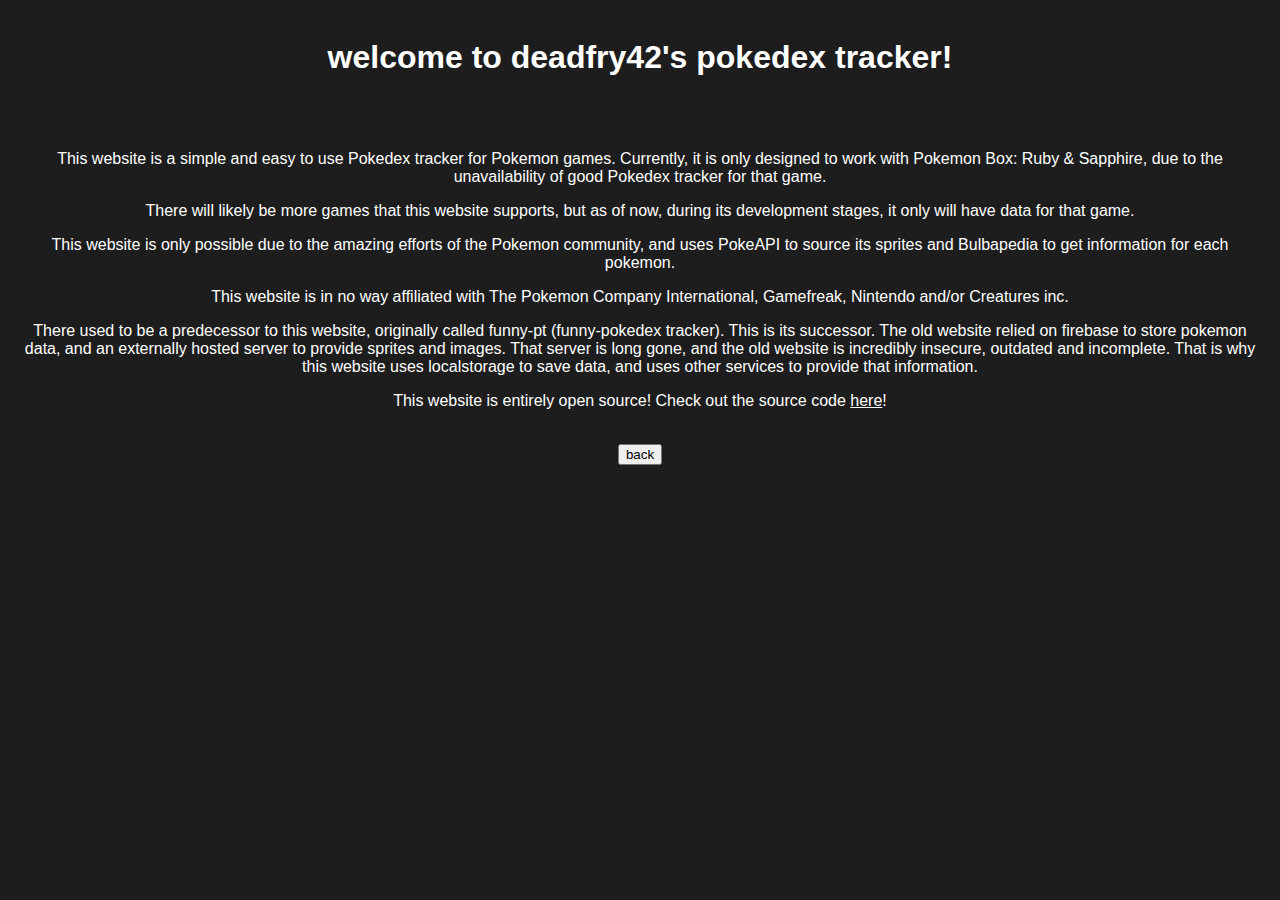
==== infopage/index.html @ b6a17c18 "fixed an api bug, started work on settings" ====
<!DOCTYPE HTML>
<html>
    <head>
        <meta name="apple-mobile-web-app-title" content="deadfry42's pokedex tracker">
        <meta name="apple-mobile-web-app-capable" content="yes">
        <meta name="apple-touch-fullscreen" content="yes">
        <meta name="theme-color" content="#1d1d1d">
        <link rel="apple-touch-icon" sizes="180x180" href="../assets/icon.png">
        <link rel="icon" type="image/x-icon" href="../assets/icon.ico">
        <title id="titlelol">deadfry42's pokedex tracker</title>
        <link rel="stylesheet" href="../index.css"/>
    </head>
    <body id="body">
        <noscript>This website requires Javascript to function. Please enable Javascript in your browser.</noscript>
        <div class="center">
            <h1>welcome to deadfry42's pokedex tracker!</h1>
            <br>
            <br>
            <p>This website is a simple and easy to use Pokedex tracker for Pokemon games. Currently, it is only designed to work with Pokemon Box: Ruby & Sapphire, due to the unavailability of good Pokedex tracker for that game.</p>
            <p>There will likely be more games that this website supports, but as of now, during its development stages, it only will have data for that game.</p>
            <p>This website is only possible due to the amazing efforts of the Pokemon community, and uses PokeAPI to source its sprites and Bulbapedia to get information for each pokemon.</p>
            <p>This website is in no way affiliated with The Pokemon Company International, Gamefreak, Nintendo and/or Creatures inc.</p>
            <p>There used to be a predecessor to this website, originally called funny-pt (funny-pokedex tracker). This is its successor. The old website relied on firebase to store pokemon data, and an externally hosted server to provide sprites and images. That server is long gone, and the old website is incredibly insecure, outdated and incomplete. That is why this website uses localstorage to save data, and uses other services to provide that information.</p>
            <p>This website is entirely open source! Check out the source code <a href="https://github.com/deadfry42/pokedex-tracker" style="color: white;">here</a>!</p>
            <br>
            <a href="../">
            <button>
                back
            </button>
            </a>
        </div>
    </body>
    <foot>
    </foot>
</html>
---- index.css ----
body {
    background-color: rgb(29, 29, 29);
    margin: 2vh;
}

p {
    color: white;
    font-family:'Trebuchet MS', 'Lucida Sans Unicode', 'Lucida Grande', 'Lucida Sans', Arial, sans-serif
}

h1 {
    color: white;
    font-family: 'Trebuchet MS', 'Lucida Sans Unicode', 'Lucida Grande', 'Lucida Sans', Arial, sans-serif;
}

.center {
    justify-content: center;
    align-content: center;
    align-self: center;
    align-items: center;
    text-align: center;
    display: block;
    margin: auto;
}

.boxrow {
    display: flex;
    max-width: 100wh;
}

.box {
    background-size: contain;
}

.warning {
    background-color: rgb(177, 173, 34);
    border-radius: 5px;
    border-color: rgb(132, 128, 23);
    border-width: 5px;
    padding: 25px;
}

@keyframes fadeOut {
    0%   {opacity: 1;}
    100% {opacity: 0;}
}

.fadeAnim {
    animation-name: fadeOut;
    animation-duration: 1.5s;
    animation-fill-mode: forwards ;
}
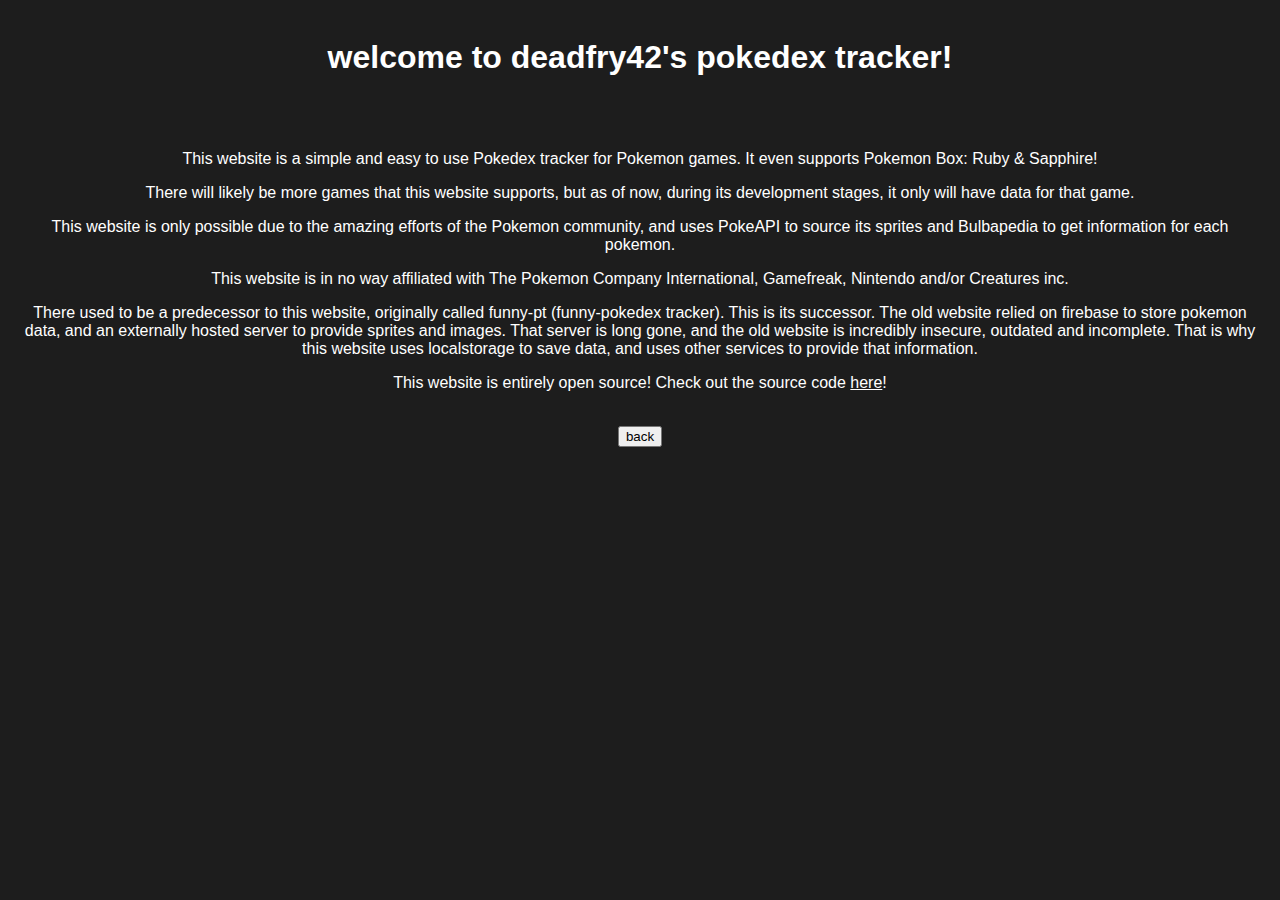
==== commit 26c49817: "other tweak readme.md & info page" ====
--- a/infopage/index.html
+++ b/infopage/index.html
@@ -16,7 +16,7 @@
             <h1>welcome to deadfry42's pokedex tracker!</h1>
             <br>
             <br>
-            <p>This website is a simple and easy to use Pokedex tracker for Pokemon games. Currently, it is only designed to work with Pokemon Box: Ruby & Sapphire, due to the unavailability of good Pokedex tracker for that game.</p>
+            <p>This website is a simple and easy to use Pokedex tracker for Pokemon games. It even supports Pokemon Box: Ruby & Sapphire!</p>
             <p>There will likely be more games that this website supports, but as of now, during its development stages, it only will have data for that game.</p>
             <p>This website is only possible due to the amazing efforts of the Pokemon community, and uses PokeAPI to source its sprites and Bulbapedia to get information for each pokemon.</p>
             <p>This website is in no way affiliated with The Pokemon Company International, Gamefreak, Nintendo and/or Creatures inc.</p>
--- a/index.css
+++ b/index.css
@@ -3,14 +3,9 @@
     margin: 2vh;
 }
 
-p {
+p, h1, h2, label {
     color: white;
     font-family:'Trebuchet MS', 'Lucida Sans Unicode', 'Lucida Grande', 'Lucida Sans', Arial, sans-serif
-}
-
-h1 {
-    color: white;
-    font-family: 'Trebuchet MS', 'Lucida Sans Unicode', 'Lucida Grande', 'Lucida Sans', Arial, sans-serif;
 }
 
 .center {
@@ -40,13 +35,101 @@
     padding: 25px;
 }
 
-@keyframes fadeOut {
-    0%   {opacity: 1;}
-    100% {opacity: 0;}
+@keyframes standUp-Unclaimed { /* im the real slim shady */
+    0%   {opacity: 0.3; color: black; transform: scale(1);}
+    100% {opacity: 0.5; color: black; transform: scale(1.15);}
 }
 
-.fadeAnim {
+@keyframes sitDown-Unclaimed { /* im the real slim shady */
+    0% {opacity: 0.5; color: black; transform: scale(1.15);}
+    100%   {opacity: 0.3; color: black; transform: scale(1);}
+}
+
+.pokemon-unclaimed {
+    color: black;
+    opacity: 0.3;
+    filter: brightness(50%)
+}
+
+.pokemon-unclaimed:hover {
+    animation-name: standUp-Unclaimed;
+    animation-duration: 1s;
+    animation-timing-function: cubic-bezier(0.075, 0.82, 0.165, 1);
+    animation-fill-mode: forwards;
+    transform: scale(1);
+    transition: all 1s;
+}
+
+.pokemon-unclaimed:not(:hover) {
+    animation-name: sitDown-Unclaimed;
+    animation-duration: 1s;
+    animation-timing-function: cubic-bezier(0.075, 0.82, 0.165, 1);
+    animation-fill-mode: forwards;
+    transform: scale(1);
+    transition: all 1s;
+}
+
+@keyframes standUp-Claimed{ /* im the real slim shady */
+    0%      {transform: scale(1);}
+    100%    {transform: scale(1.15);}
+}
+
+@keyframes sitDown-Claimed { /* im the real slim shady */
+    0%      {transform: scale(1.15);}
+    100%    {transform: scale(1);}
+}
+
+.pokemon-claimed {
+    color: white;
+    opacity: 1;
+    filter: brightness(100%)
+}
+
+.pokemon-claimed:hover {
+    animation-name: standUp-Claimed;
+    animation-duration: 1s;
+    animation-timing-function: cubic-bezier(0.075, 0.82, 0.165, 1);
+    animation-fill-mode: forwards;
+    transform: scale(1);
+    transition: all 1s;
+}
+
+.pokemon-claimed:not(:hover) {
+    animation-name: sitDown-Claimed;
+    animation-duration: 1s;
+    animation-timing-function: cubic-bezier(0.075, 0.82, 0.165, 1);
+    animation-fill-mode: forwards;
+    transform: scale(1);
+    transition: all 1s;
+}
+
+@keyframes fadeOut {
+    0%   {opacity: 1; transform: translateY(0px);}
+    100% {opacity: 0; transform: translateY(15px);}
+}
+
+@keyframes fadeIn {
+    0%   {opacity: 0; transform: translateY(15px);}
+    100% {opacity: 1; transform: translateY(0px)}
+}
+
+.wompwomp {
     animation-name: fadeOut;
-    animation-duration: 1.5s;
+    animation-duration: 1s;
+    animation-timing-function: cubic-bezier(0.075, 0.82, 0.165, 1);
+    animation-fill-mode: forwards ;
+}
+
+#tracker, #progress, #settings, #help, #viewport {
+    animation-name: fadeIn;
+    animation-duration: 1s;
+    animation-timing-function: cubic-bezier(0.075, 0.82, 0.165, 1);
+    animation-fill-mode: forwards ;
+}
+
+#noviewport {
+    animation-name: fadeOut;
+    animation-duration: 1s;
+    animation-timing-function: cubic-bezier(0.075, 0.82, 0.165, 1);
     animation-fill-mode: forwards ;
 }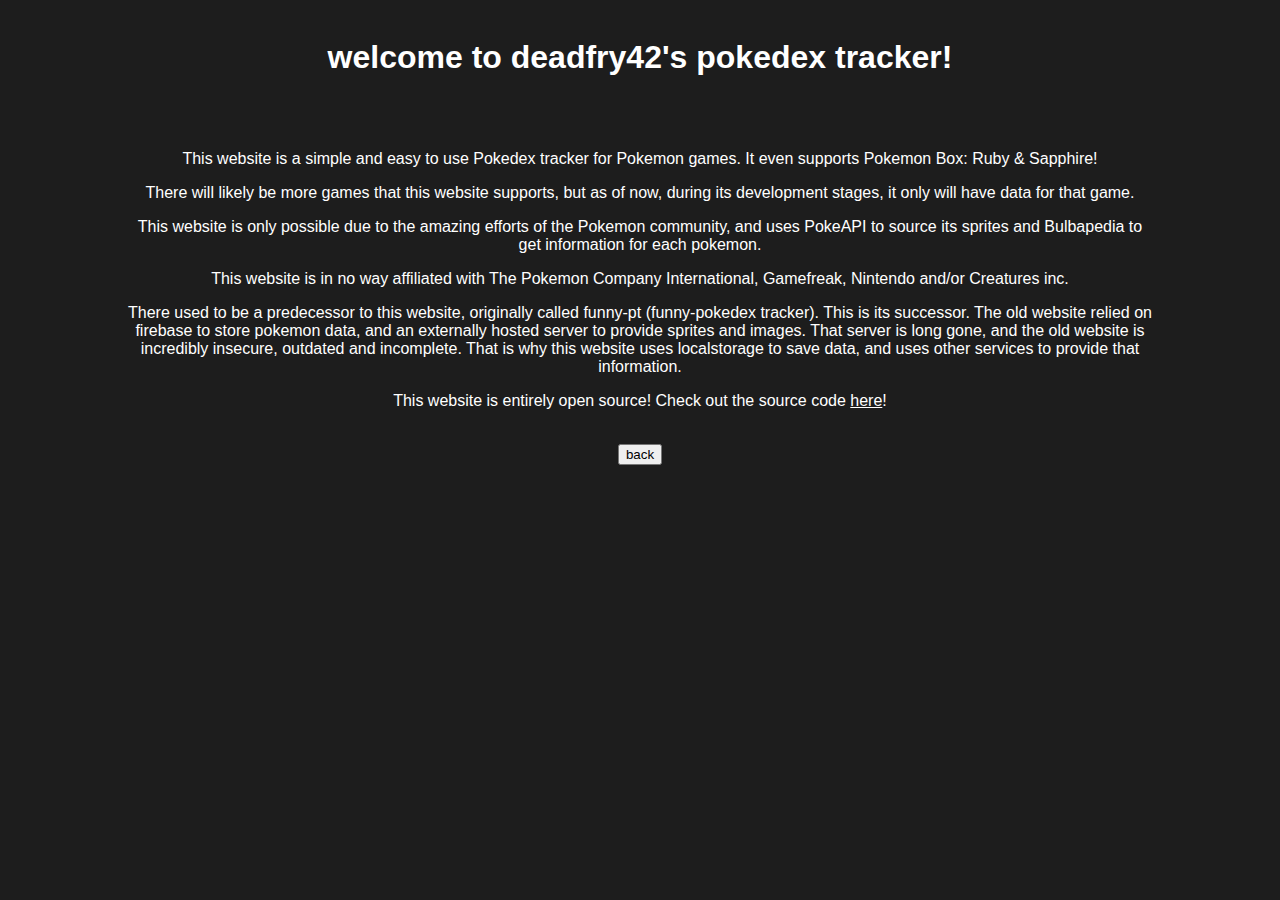
==== commit 2a746b76: "infopage: made the text fit in a smaller space" ====
--- a/infopage/index.html
+++ b/infopage/index.html
@@ -12,7 +12,7 @@
     </head>
     <body id="body">
         <noscript>This website requires Javascript to function. Please enable Javascript in your browser.</noscript>
-        <div class="center">
+        <div class="center" style="width: 80vw;">
             <h1>welcome to deadfry42's pokedex tracker!</h1>
             <br>
             <br>
--- a/index.css
+++ b/index.css
@@ -3,7 +3,7 @@
     margin: 2vh;
 }
 
-p, h1, h2, label {
+p, h1, h2, label, legend {
     color: white;
     font-family:'Trebuchet MS', 'Lucida Sans Unicode', 'Lucida Grande', 'Lucida Sans', Arial, sans-serif
 }
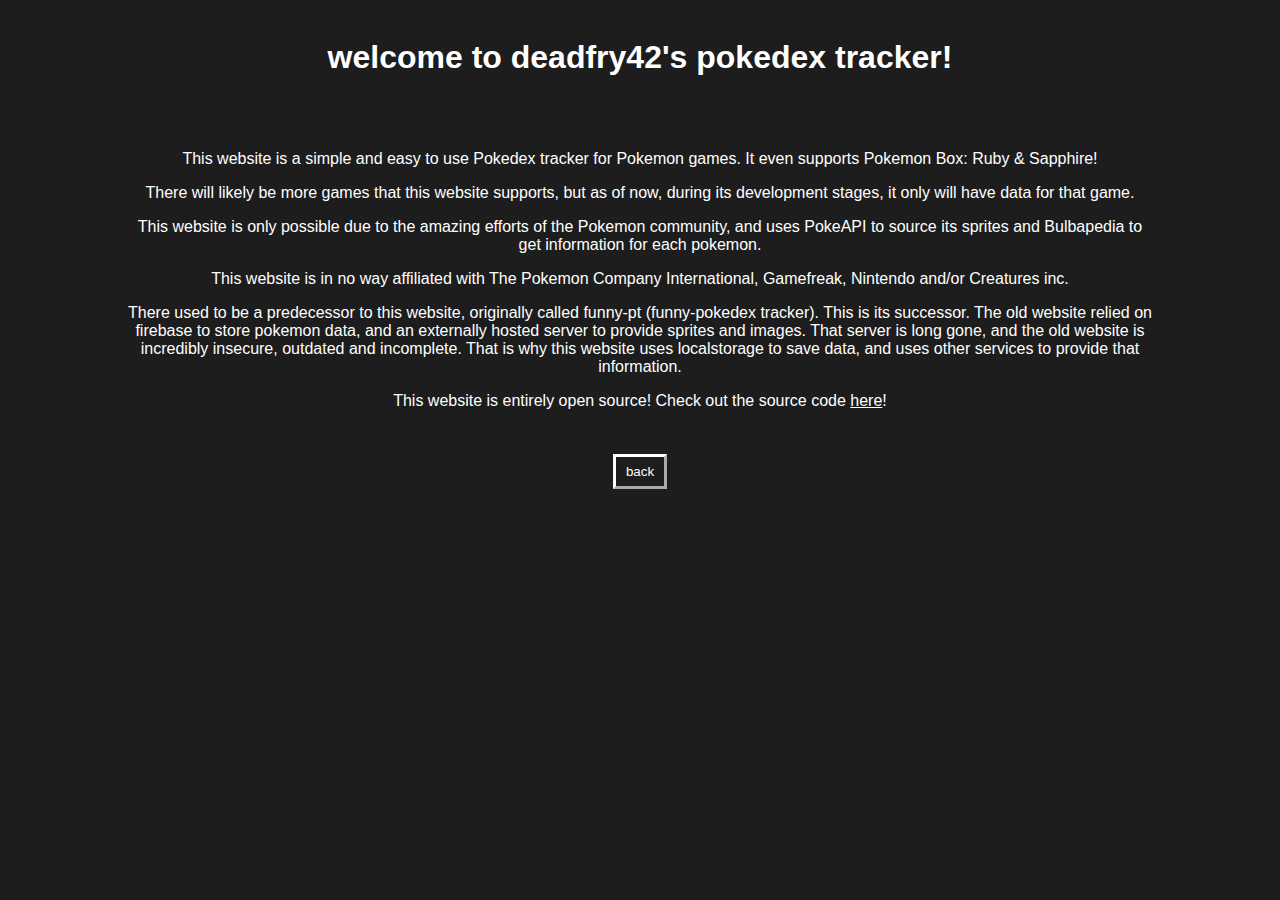
==== commit b7572375: "html+css: changed the look of buttons & function" ====
--- a/infopage/index.html
+++ b/infopage/index.html
@@ -23,11 +23,11 @@
             <p>There used to be a predecessor to this website, originally called funny-pt (funny-pokedex tracker). This is its successor. The old website relied on firebase to store pokemon data, and an externally hosted server to provide sprites and images. That server is long gone, and the old website is incredibly insecure, outdated and incomplete. That is why this website uses localstorage to save data, and uses other services to provide that information.</p>
             <p>This website is entirely open source! Check out the source code <a href="https://github.com/deadfry42/pokedex-tracker" style="color: white;">here</a>!</p>
             <br>
-            <a href="../">
-            <button>
-                back
-            </button>
-            </a>
+            <form>
+                <button formaction="../index.html">
+                    back
+                </button>
+            </form>
         </div>
     </body>
     <foot>
--- a/index.css
+++ b/index.css
@@ -3,9 +3,32 @@
     margin: 2vh;
 }
 
-p, h1, h2, label, legend {
+p, h1, h2, label, legend, button {
     color: white;
     font-family:'Trebuchet MS', 'Lucida Sans Unicode', 'Lucida Grande', 'Lucida Sans', Arial, sans-serif
+}
+
+button {
+    background-color: transparent;
+    border-width: 3px;
+    border-color: white;
+    padding: 7px 10px;
+    outline: none;
+    margin: 10px;
+    cursor: pointer;
+    box-shadow: none;
+}
+
+button:hover {
+    transform: scale(1.1);
+    transition: all 0.3s;
+    animation-timing-function: cubic-bezier(0.075, 0.82, 0.165, 1);
+}
+
+button:not(:hover) {
+    transform: scale(1);
+    transition: all 0.3s;
+    animation-timing-function: cubic-bezier(0.075, 0.82, 0.165, 1);
 }
 
 .center {
